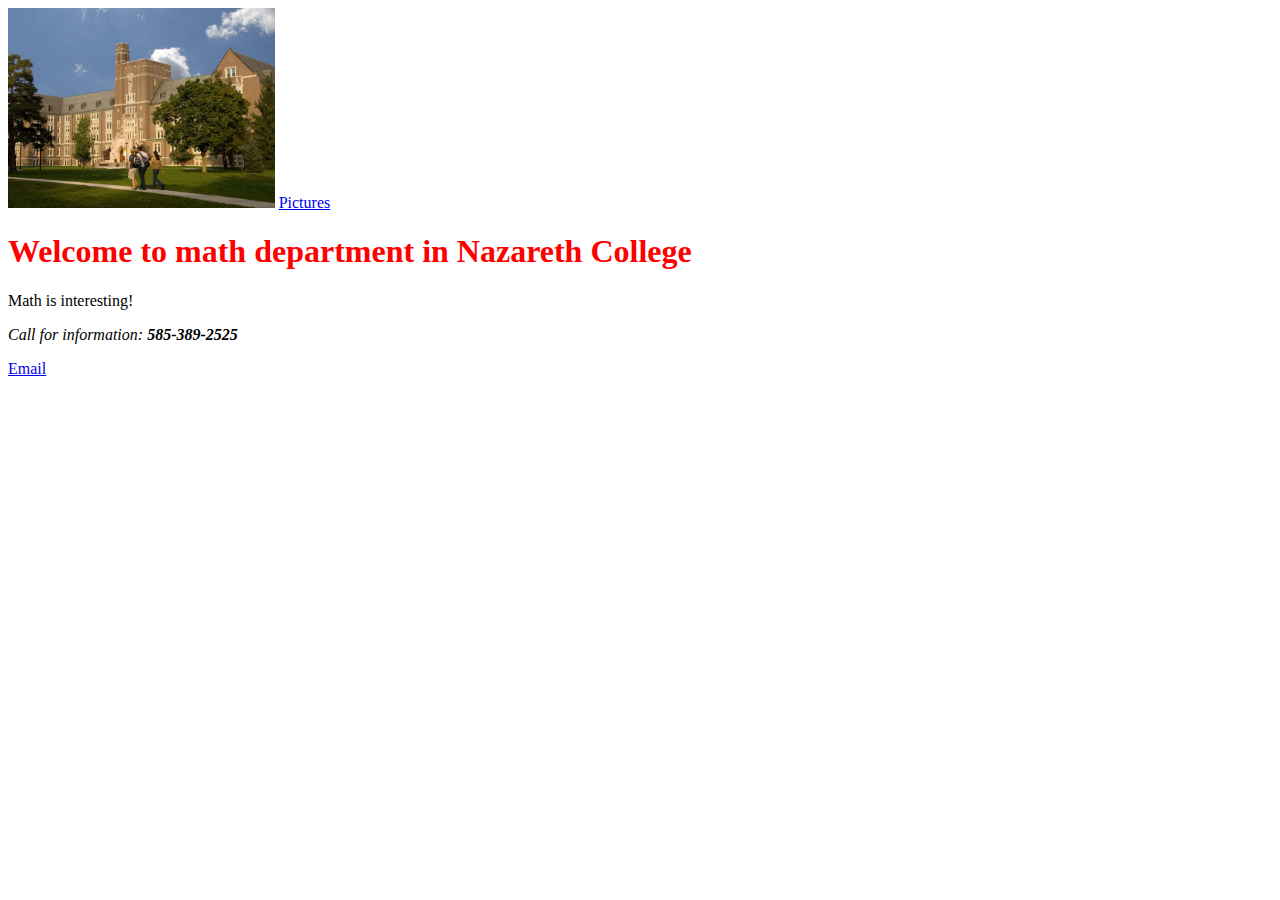
==== features.html @ 6c4e7476 "Copied content from aaignment #1" ====
<!DOCTYPE html>
<html lang="en">
<head>
    <meta charset="utf-8">
    <title>Math Department</title>
    <link rel="stylesheet" type="text/css" href="css/styles.css">
</head>
<body>
    
    <header>
        <nav>
             <a href="index.html"><img src="Images/naz.jpg" alt height='200'></a>
    
              <a href='pics.html'>Pictures</a>  
        
        
        </nav>
    
    
    
    
    </header>
    
    <main><h1 style="color:red;">Welcome to math department in Nazareth College</h1>
    
    Math is interesting!
    

    
    </main>
    

    
     <footer>
    <p><em>Call for information: <strong>585-389-2525</strong></em></p>
    
    <a href='mailto:info@naz.edu'>Email</a>
    </footer>
</body>
</html>
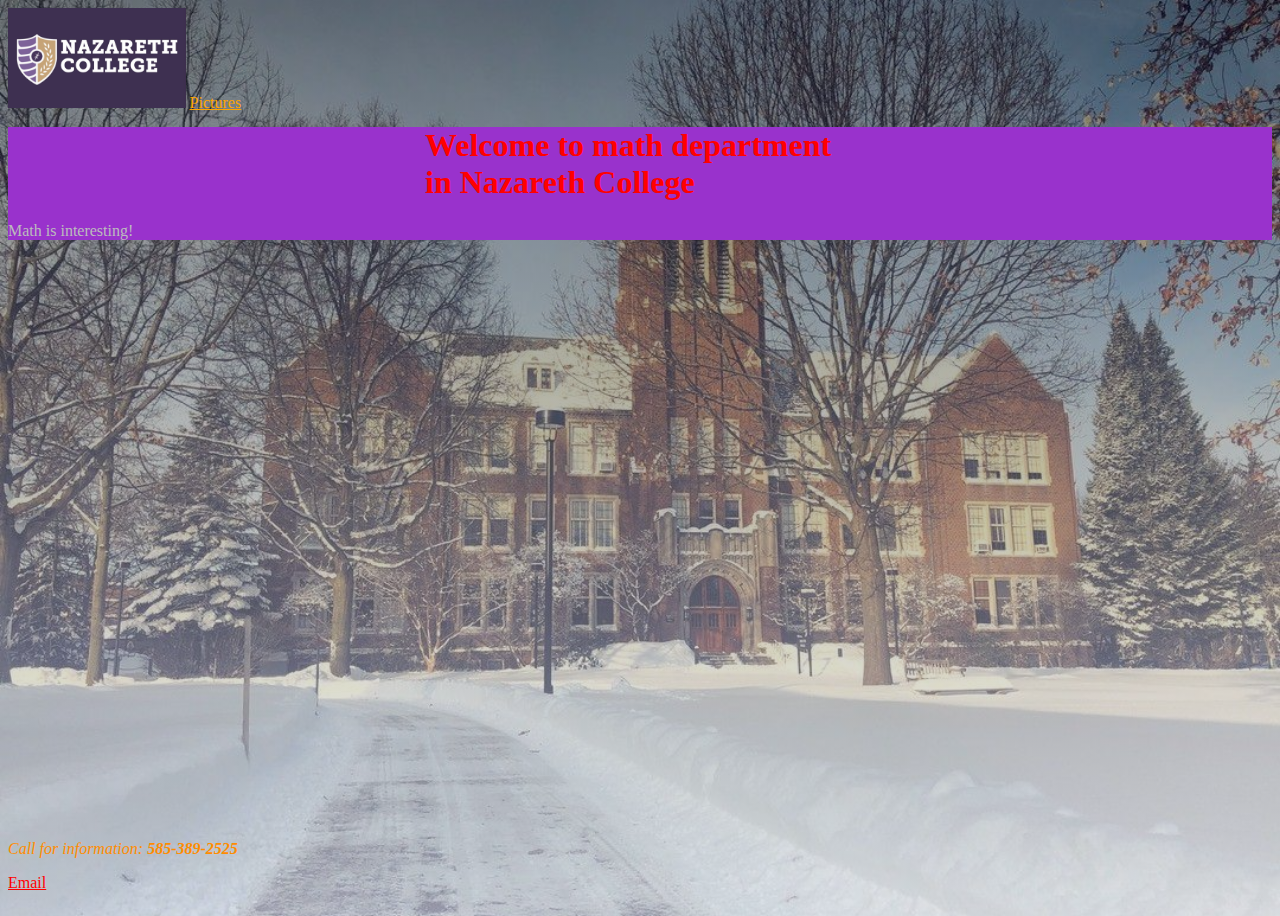
==== commit fa87d3db: "background img" ====
--- a/features.html
+++ b/features.html
@@ -9,7 +9,7 @@
     
     <header>
         <nav>
-             <a href="index.html"><img src="Images/naz.jpg" alt height='200'></a>
+             <a href="index.html"><img src="Images/nazareth_college%20signjpg.jpg" alt height='100'></a>
     
               <a href='pics.html'>Pictures</a>  
         
--- a/css/styles.css
+++ b/css/styles.css
@@ -0,0 +1,80 @@
+html {
+    color: #bcbcbc;
+    box-sizing: border-box;
+    margin: 0;
+}
+
+body {
+ /*    background-image: url("../Images/nazareth_college_winter.jpg");*/
+    
+ /*    background-image: linear-gradient(rgba(0,0,0,0.5), rgba(255,0,0,0.5));*/
+    
+ /*   background-image: linear-gradient(rgba(0,0,0,0.5), rgba(248,248,248,0.5));*/
+    background-image: linear-gradient(rgba(0,0,0,0.5),rgba(248,248,248,0.5)),url("../Images/nazareth_college_winter.jpg");
+    background-size: cover;
+    background-position: center;
+    min-height:100vh;
+}
+
+h2 {
+            color:yellow;
+            font-family:fantasy;
+            font-weight:900
+        }
+
+body {
+    background-color: beige;
+}
+
+main {
+    background-color:darkorchid;
+}
+h1 {
+    margin: 15px 5px 15px 5px;
+    
+    width:430px;
+    height: 80px;
+    margin-left: auto;
+    margin-right:auto
+}
+.Fact {
+    color:blue;
+    font-size:15pt;
+    border: 5px dotted pink;
+    border-radius: 15px;
+}
+footer a {
+    color:red; 
+}
+a {
+    color: orange
+}
+a:hover {
+    color: #aaa;
+}
+h4, p{
+    color:darkorange;
+    font-style:oblique;
+}
+
+footer{
+    margin: 600px 5px 5px 0px;}
+
+#address {
+    color:white;
+    font-size:15pt;
+    
+    border: 5px dotted pink;
+    padding-bottom: 15px;
+    padding-top: 15px;
+    padding-left: 15px;
+    border-radius: 15px;
+    
+    margin: 15px 5px 15px 5px;
+    
+    width:350px;
+    height: 30px;
+    margin-left: auto;
+    margin-right:auto
+    
+}